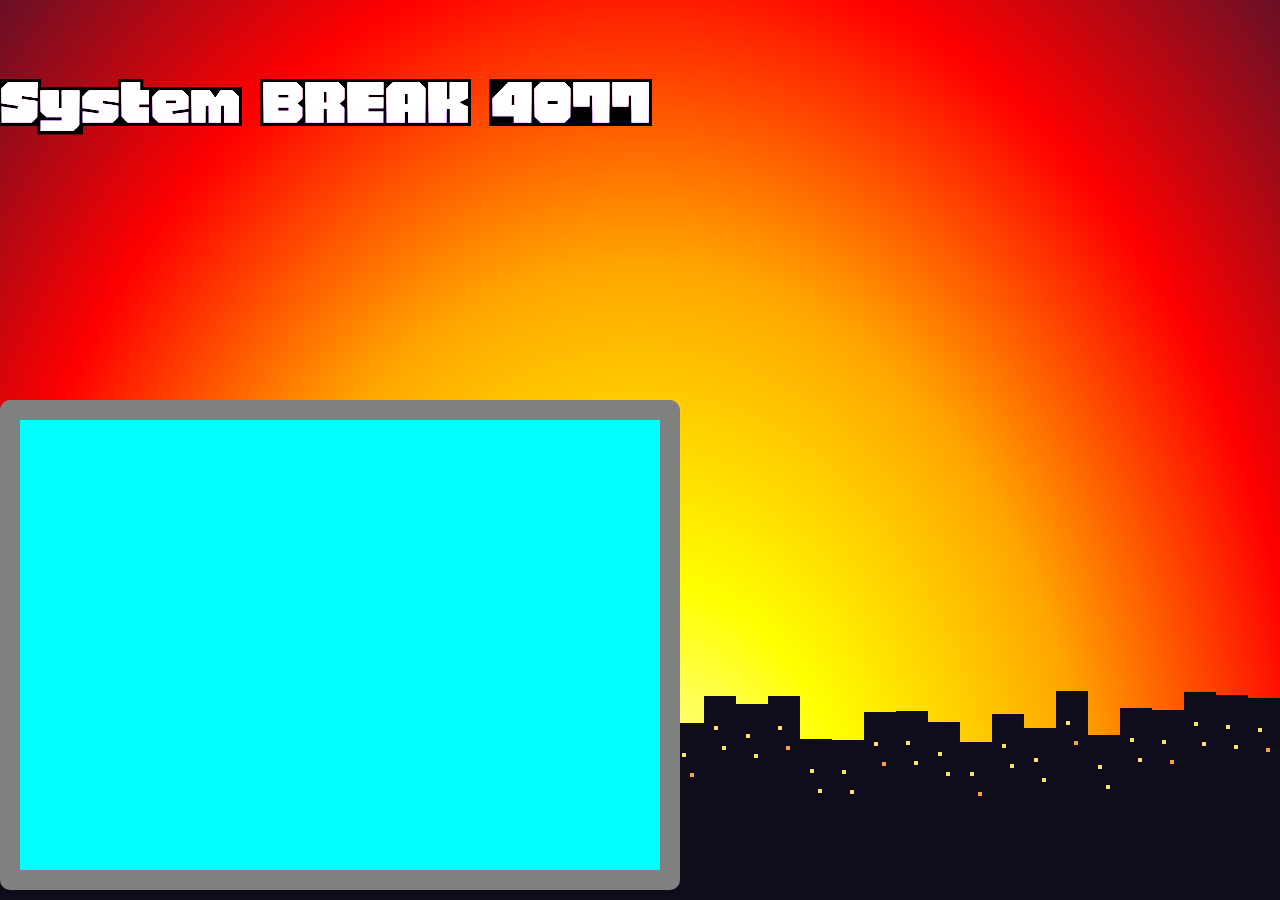
==== index.html @ 8f2127eb "Subida de archivos fuente" ====
<!DOCTYPE html>
<html lang="en">
<head>
    <meta charset="UTF-8">
    <meta name="viewport" content="width=device-width, initial-scale=1.0">
    <title>System BREAK 4077</title>

    <!--Estilos principales-->
    <link rel="stylesheet" href="./css/main-styles.css">
</head>
<body>
    <div class="title-app">
        <h1 class="glitch-text" data-text="System BREAK 4077">System BREAK 4077</h1>
    </div>
    <div class="broke-screen">

    </div>

    <div class="ss-city"></div>
    <div class="ss-city"></div>

    <script src="./js/main-script.js"></script>
</body>
</html>
---- css/main-styles.css ----
/* Importación de fuente */
@import url('https://fonts.googleapis.com/css2?family=Honk:MORF@15&family=Tangerine:wght@400;700&display=swap');

body{
    margin: 0;
    padding: 0;
    background-image: 
        radial-gradient(ellipse at bottom, #ffffff, #ffff00, #ffa500, #ff0000, #681026);
    width: 100vw;
    height: 100vh;
}

/* Título de la página */
.title-app{
    position: absolute;
    justify-self: center;
}

.glitch-text{
    font-family:  "Honk", system-ui;
    font-size: 5rem;
    position: relative;
    display: inline-block;
}

.glitch-text::before,
.glitch-text::after{
    content: attr(data-text);
    position: absolute;
    top: 0;
    left: 0;
    width: 100%;
    height: 100%;
    background: transparent;
    mix-blend-mode: screen;
}

.glitch-text::before{
    filter: hue-rotate(95deg) saturate(3);
    animation: glitch 1.5s infinite linear alternate-reverse;
}

.glitch-text::before{
    filter: hue-rotate(-110deg) brightness(1.9);
    animation: glitch2 1.5s infinite linear alternate-reverse;
}

/* Texto de otro color */

/* Pantalla que contiene los botones */

.broke-screen{
    background-color: aqua;
    width: 50vw;
    height: 50vh;
    border: 20px solid gray;
    align-items: center;
    justify-self: center;
    border-radius: 10px;
    position: absolute;
    z-index: 2;
    bottom: 10px;
}

/* Imagen de la ciudad pixeleada debajo del sitio */

.ss-city{
    /* Edificio principal */
    position: absolute;
    bottom: 0;
    left: 0;
    width: 32px;
    height: 160px;
    background-color: #0f0c1b;
}

.ss-city::after{
    content: "";
    left: 0;
    position: absolute;
    bottom: 0;
    width: 100vw;
    height: 50%;
    background-color: #0f0c1b;
}

.ss-city::before {
    content: "";
    position: absolute;
    top: 15px;
    left: 0;
    /* Ventanas de 4px x 4px */
    width: 4px;
    height: 4px;
    background: #ffe066; /* Color amarillo luz */
    z-index: 1;
            
    /* Un pequeño parpadeo para que las luces parezcan vivas */
    animation: lucesCiudad 4s infinite alternate steps(2);
}

/* Animaciones */
@keyframes lucesCiudad {
    0%, 100% { opacity: 0.9; }
    50% { opacity: 0.4; }
}

@keyframes glitch {
    0% {
        clip: rect(132px, auto, 101px, 30px);
    }

    5% {
        clip: rect(17px, auto, 94px, 30px);
    }

    10% {
        clip: rect(40px, auto, 66px, 30px);
    }

    15% {
        clip: rect(87px, auto, 82px, 30px);
    }

    20% {
        clip: rect(137px, auto, 61px, 30px);
    }

    25% {
        clip: rect(34px, auto, 14px, 30px);
    }

    30% {
        clip: rect(133px, auto, 74px, 30px);
    }

    35% {
        clip: rect(76px, auto, 107px, 30px);
    }

    40% {
        clip: rect(59px, auto, 130px, 30px);
    }

    45% {
        clip: rect(29px, auto, 84px, 30px);
    }

    50% {
        clip: rect(22px, auto, 67px, 30px);
    }

    55% {
        clip: rect(67px, auto, 62px, 30px);
    }

    60% {
        clip: rect(10px, auto, 105px, 30px);
    }

    65% {
        clip: rect(78px, auto, 115px, 30px);
    }

    70% {
        clip: rect(105px, auto, 13px, 30px);
    }

    75% {
        clip: rect(15px, auto, 75px, 30px);
    }

    80% {
        clip: rect(66px, auto, 39px, 30px);
    }

    85% {
        clip: rect(133px, auto, 73px, 30px);
    }

    90% {
        clip: rect(36px, auto, 128px, 30px);
    }

    95% {
        clip: rect(68px, auto, 103px, 30px);
    }

    100% {
        clip: rect(14px, auto, 100px, 30px);
    }
}

@keyframes glitch2 {
    0% {
    clip: rect(129px, auto, 36px, 30px);
  }
  5% {
    clip: rect(36px, auto, 4px, 30px);
  }
  10% {
    clip: rect(85px, auto, 66px, 30px);
  }
  15% {
    clip: rect(91px, auto, 91px, 30px);
  }
  20% {
    clip: rect(148px, auto, 138px, 30px);
  }
  25% {
    clip: rect(38px, auto, 122px, 30px);
  }
  30% {
    clip: rect(69px, auto, 54px, 30px);
  }
  35% {
    clip: rect(98px, auto, 71px, 30px);
  }
  40% {
    clip: rect(146px, auto, 34px, 30px);
  }
  45% {
    clip: rect(134px, auto, 43px, 30px);
  }
  50% {
    clip: rect(102px, auto, 80px, 30px);
  }
  55% {
    clip: rect(119px, auto, 44px, 30px);
  }
  60% {
    clip: rect(106px, auto, 99px, 30px);
  }
  65% {
    clip: rect(141px, auto, 74px, 30px);
  }
  70% {
    clip: rect(20px, auto, 78px, 30px);
  }
  75% {
    clip: rect(133px, auto, 79px, 30px);
  }
  80% {
    clip: rect(78px, auto, 52px, 30px);
  }
  85% {
    clip: rect(35px, auto, 39px, 30px);
  }
  90% {
    clip: rect(67px, auto, 70px, 30px);
  }
  95% {
    clip: rect(71px, auto, 103px, 30px);
  }
  100% {
    clip: rect(83px, auto, 40px, 30px);
  }
}
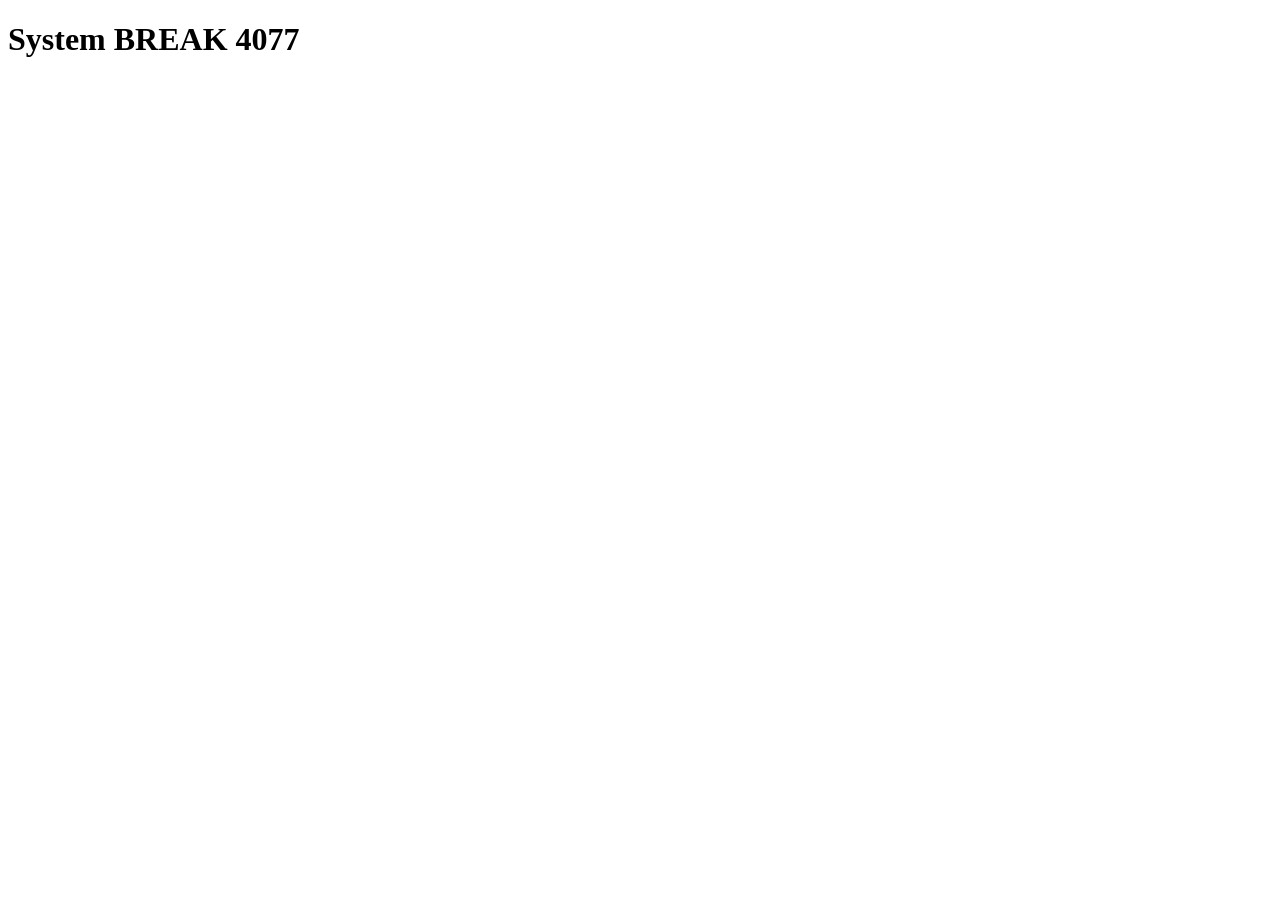
==== commit 58f7dce1: "Subo mis archivos para revisión en mi rama" ====
--- a/index.html
+++ b/index.html
@@ -21,4 +21,4 @@
 
     <script src="./js/main-script.js"></script>
 </body>
-</html>+</html>
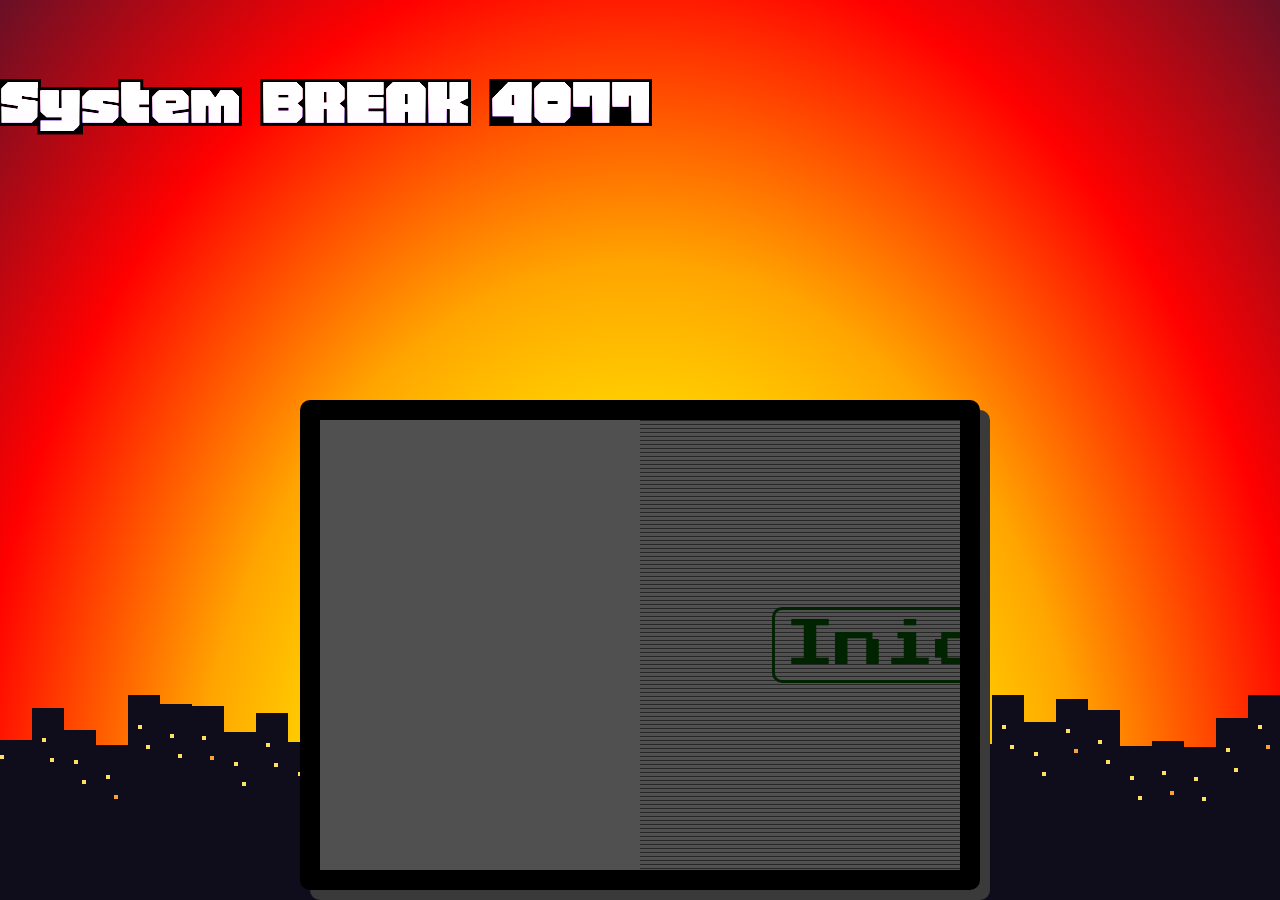
==== commit 22a414ff: "Subiendo modificaciones en el index y nivel 1" ====
--- a/index.html
+++ b/index.html
@@ -12,8 +12,10 @@
     <div class="title-app">
         <h1 class="glitch-text" data-text="System BREAK 4077">System BREAK 4077</h1>
     </div>
-    <div class="broke-screen">
-
+    <div class="broken-screen" id="pantalla">
+        <div class="glitch-overlay">
+            <button id="btn-iniciar">Iniciar</button>
+        </div>
     </div>
 
     <div class="ss-city"></div>
@@ -21,4 +23,4 @@
 
     <script src="./js/main-script.js"></script>
 </body>
-</html>
+</html>
--- a/css/main-styles.css
+++ b/css/main-styles.css
@@ -0,0 +1,336 @@
+/* Importación de fuente */
+@import url('https://fonts.googleapis.com/css2?family=Honk:MORF@15&family=Press+Start+2P&display=swap');
+
+body{
+    margin: 0;
+    padding: 0;
+    background-image: 
+        radial-gradient(ellipse at bottom, #ffffff, #ffff00, #ffa500, #ff0000, #681026);
+    width: 100vw;
+    height: 100vh;
+}
+
+/* Título de la página */
+.title-app{
+    position: absolute;
+    justify-self: center;
+}
+
+.glitch-text{
+    font-family:  "Honk", system-ui;
+    font-size: 5rem;
+    position: relative;
+    display: inline-block;
+}
+
+.glitch-text::before,
+.glitch-text::after{
+    content: attr(data-text);
+    position: absolute;
+    top: 0;
+    left: 0;
+    width: 100%;
+    height: 100%;
+    background: transparent;
+    mix-blend-mode: screen;
+}
+
+.glitch-text::before{
+    filter: hue-rotate(95deg) saturate(3);
+    animation: glitch 1.5s infinite linear alternate-reverse;
+}
+
+.glitch-text::before{
+    filter: hue-rotate(-110deg) brightness(1.9);
+    animation: glitch2 4.5s infinite linear alternate-reverse;
+}
+
+/* Pantalla que contiene los botones */
+
+.broken-screen {
+    background-color: rgb(80, 80, 80);
+    width: 50vw;
+    height: 50vh;
+    border: 20px solid #000;
+    border-radius: 10px;
+    position: absolute;
+    box-shadow: 10px 10px 0px 0px #3a3a3a;;
+    z-index: 2;
+    bottom: 10px;
+    left: 50%;
+    overflow: hidden;
+    transform: translateX(-50%); /* Corrección para centrar el div absolute */
+    
+    transition: 
+        width 0.6s ease-in-out, 
+        height 0.6s ease-in-out, 
+        bottom 0.6s ease-in-out, 
+        left 0.6s ease-in-out, 
+        border 0.4s ease-in-out, 
+        border-radius 0.6s ease-in-out,
+        transform 0.6s ease-in-out;
+}
+
+.broken-screen.fullscreen {
+    width: 100vw;
+    height: 100vh;
+    bottom: 0;
+    left: 0;
+    transform: translateX(0); /* Quitamos el centrado manual */
+    border: 0px solid transparent; /* El marco gris desaparece para simular inmersión */
+    border-radius: 0px; /* Adiós esquinas redondeadas */
+    z-index: 9999; /* Se pone por encima de absolutamente todo en tu web */
+}
+
+.broken-screen::before {
+    content: "";
+    position: absolute;
+    top: 0; left: 0; width: 100%; height: 100%;
+    z-index: 3;
+    pointer-events: none; /* No interrumpe los clics */
+    opacity: 0.8;
+}
+
+.glitch-overlay {
+    position: absolute;
+    top: 0; left: 50%; width: 100%; height: 100%;
+    background: repeating-linear-gradient(
+        0deg,
+        rgba(117, 117, 117, 0.651),
+        rgba(0, 0, 0, 0.801) 2px,
+        transparent 2px,
+        transparent 4px
+    ); /* Líneas de escaneo de TV vieja */
+    animation: glitch-scan 2.5s infinite, glitch-screen 5s linear infinite;
+}
+
+/* Imagen de la ciudad pixeleada debajo del sitio */
+
+.ss-city{
+    /* Edificio principal */
+    position: absolute;
+    bottom: 0;
+    left: 0;
+    width: 32px;
+    height: 160px;
+    background-color: #0f0c1b;
+}
+
+.ss-city::after{
+    content: "";
+    left: 0;
+    position: absolute;
+    bottom: 0;
+    width: 100vw;
+    height: 50%;
+    background-color: #0f0c1b;
+}
+
+.ss-city::before {
+    content: "";
+    position: absolute;
+    top: 15px;
+    left: 0;
+    /* Ventanas de 4px x 4px */
+    width: 4px;
+    height: 4px;
+    background: #ffe066; /* Color amarillo luz */
+    z-index: 1;
+            
+    animation: lucesCiudad 4s infinite alternate steps(2);
+}
+
+/* Botón de iniciar */
+#btn-iniciar{
+    background-color: transparent;
+    border: 3px solid rgb(0, 36, 0);
+    color: rgb(0, 36, 0);
+    font-size: 50px;
+    position: absolute;
+    cursor: pointer;
+    justify-self: center;
+    padding: 10px;
+    border-radius: 10px;
+    font-family: "Press Start 2P", system-ui;
+    top: 50%;
+    left: 50%;
+    transform: translate(-50%, -50%);
+}
+
+#btn-iniciar:hover{
+    background-color: rgb(0, 36, 0);
+    color: greenyellow;
+}
+
+.boton-hidden{
+    opacity: 0;
+    visibility: hidden;
+}
+
+/* Animaciones */
+@keyframes lucesCiudad {
+    0%, 100% { opacity: 0.9; }
+    50% { opacity: 0.4; }
+}
+
+@keyframes glitch {
+    0%, 100% {
+        clip-path: inset(80% 0 10% 0);
+        transform: translate(-2px, -2px);
+    }
+    5% {
+        clip-path: inset(10% 0 85% 0);
+        transform: translate(3px, 4px);
+    }
+    10% {
+        clip-path: inset(40% 0 43% 0);
+        transform: translate(-3px, 1px);
+    }
+    15% {
+        clip-path: inset(85% 0 5% 0);
+        transform: translate(2px, -3px);
+    }
+    20% {
+        clip-path: inset(3% 0 92% 0);
+        transform: translate(-1px, 3px);
+    }
+    25% {
+        clip-path: inset(60% 0 15% 0);
+        transform: translate(4px, -1px);
+    }
+    30% {
+        clip-path: inset(12% 0 78% 0);
+        transform: translate(-4px, 2px);
+    }
+    35% {
+        clip-path: inset(75% 0 20% 0);
+        transform: translate(1px, -4px);
+    }
+    40% {
+        clip-path: inset(5% 0 88% 0);
+        transform: translate(-3px, 4px);
+    }
+    45% {
+        clip-path: inset(50% 0 45% 0);
+        transform: translate(3px, -2px);
+    }
+    50% {
+        clip-path: inset(22% 0 68% 0);
+        transform: translate(-2px, 3px);
+    }
+    55% {
+        clip-path: inset(67% 0 30% 0);
+        transform: translate(4px, 1px);
+    }
+    60% {
+        clip-path: inset(15% 0 74% 0);
+        transform: translate(-4px, -3px);
+    }
+    65% {
+        clip-path: inset(82% 0 8% 0);
+        transform: translate(2px, 4px);
+    }
+    70% {
+        clip-path: inset(38% 0 55% 0);
+        transform: translate(-1px, -2px);
+    }
+    75% {
+        clip-path: inset(93% 0 2% 0);
+        transform: translate(3px, 3px);
+    }
+    80% {
+        clip-path: inset(47% 0 42% 0);
+        transform: translate(-4px, 1px);
+    }
+    85% {
+        clip-path: inset(18% 0 79% 0);
+        transform: translate(1px, -4px);
+    }
+    90% {
+        clip-path: inset(58% 0 35% 0);
+        transform: translate(-3px, 2px);
+    }
+    95% {
+        clip-path: inset(2% 0 95% 0);
+        transform: translate(4px, -1px);
+    }
+}
+
+@keyframes glitch2 {
+    0%, 100% {
+        clip-path: inset(15% 0 80% 0);
+        transform: translate(2px, 1px);
+    }
+    7% {
+        clip-path: inset(55% 0 40% 0);
+        transform: translate(-3px, -3px);
+    }
+    13% {
+        clip-path: inset(5% 0 92% 0);
+        transform: translate(4px, 2px);
+    }
+    23% {
+        clip-path: inset(83% 0 12% 0);
+        transform: translate(-2px, -4px);
+    }
+    33% {
+        clip-path: inset(42% 0 50% 0);
+        transform: translate(3px, 1px);
+    }
+    43% {
+        clip-path: inset(71% 0 22% 0);
+        transform: translate(-4px, 3px);
+    }
+    53% {
+        clip-path: inset(20% 0 75% 0);
+        transform: translate(1px, -2px);
+    }
+    63% {
+        clip-path: inset(62% 0 33% 0);
+        transform: translate(-3px, 4px);
+    }
+    73% {
+        clip-path: inset(10% 0 88% 0);
+        transform: translate(4px, -1px);
+    }
+    83% {
+        clip-path: inset(88% 0 5% 0);
+        transform: translate(-1px, 2px);
+    }
+    93% {
+        clip-path: inset(30% 0 65% 0);
+        transform: translate(2px, -3px);
+    }
+}
+
+@keyframes glitch-screen {
+0%, 85%, 89%, 100% {
+        transform: scale(1) skewX(0deg) translateX(-50%);
+        filter: hue-rotate(0deg) saturate(1) brightness(1);
+        opacity: 1;
+    }
+    86% {
+        transform: scale(1.08) skewX(12deg) translateX(-50%); 
+        filter: hue-rotate(90deg) saturate(2); 
+        opacity: 0.7;
+    }
+    87% {
+        transform: scale(0.92) skewX(-15deg) translateX(-50%);
+        filter: hue-rotate(250deg) brightness(1.8);
+        opacity: 0.9;
+    }
+    88% {
+        transform: scale(1) skewX(0deg);
+        filter: brightness(0); /* Pantalla apagada por un milisegundo */
+    }
+}
+
+/* 2. Parpadeo rápido de las líneas de escaneo */
+@keyframes glitch-scan {
+    0% {
+        background-position: 0 0;
+    }
+    100% {
+        background-position: 0 100%; /* Hace que las líneas bajen fluidamente */
+    }
+}
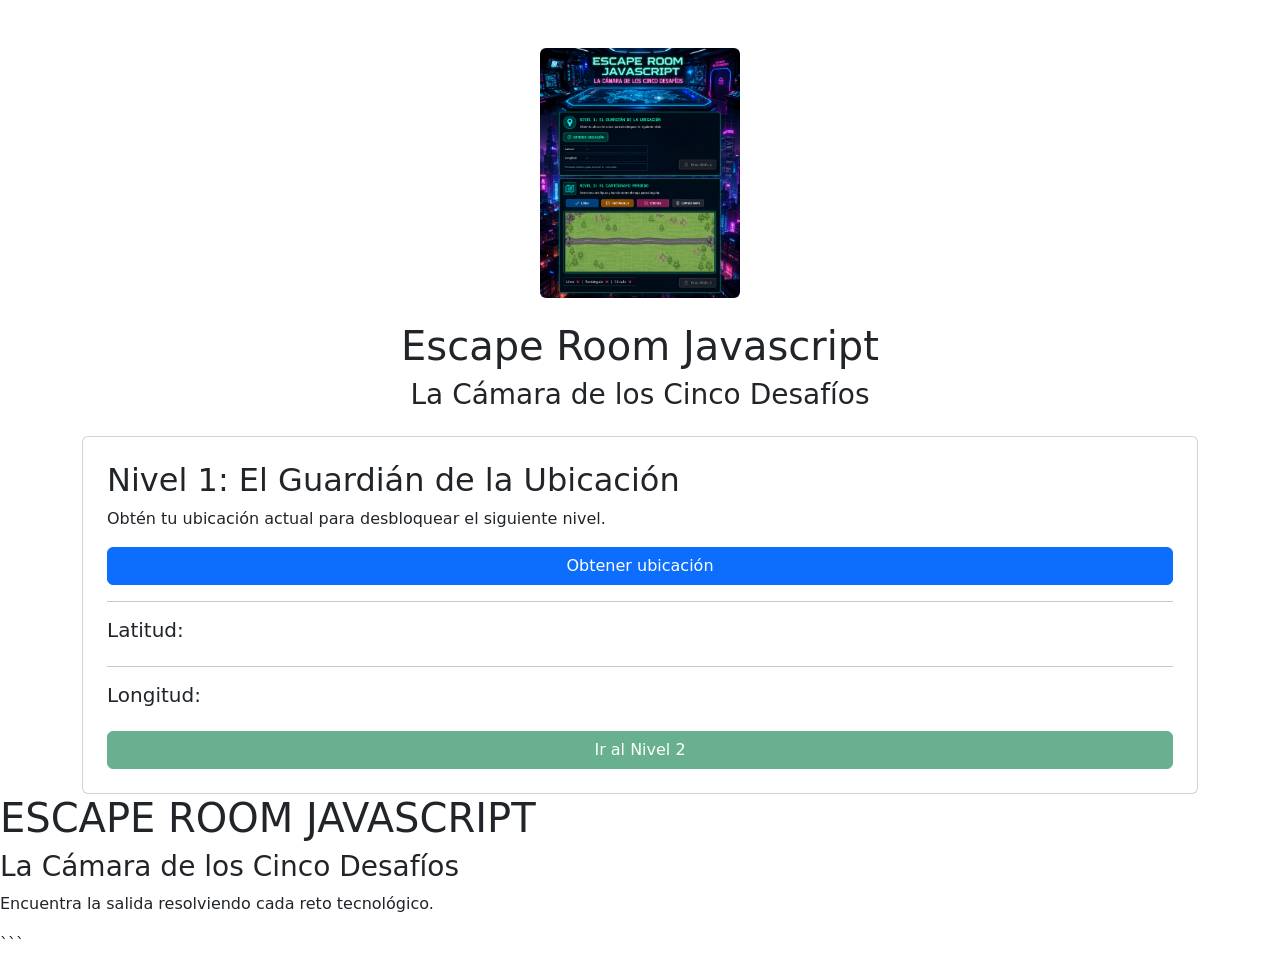
==== commit ce23c432: "Subo mis archivos reales para revisión" ====
--- a/index.html
+++ b/index.html
@@ -1,26 +1,146 @@
 <!DOCTYPE html>
-<html lang="en">
+<html lang="es">
+
 <head>
+
     <meta charset="UTF-8">
     <meta name="viewport" content="width=device-width, initial-scale=1.0">
-    <title>System BREAK 4077</title>
 
-    <!--Estilos principales-->
-    <link rel="stylesheet" href="./css/main-styles.css">
+    <title>Escape Room Javascript</title>
+
+    <link href="https://cdn.jsdelivr.net/npm/bootstrap@5.3.7/dist/css/bootstrap.min.css" rel="stylesheet">
+    <link rel="stylesheet" href="style.css">
+
 </head>
+
 <body>
-    <div class="title-app">
-        <h1 class="glitch-text" data-text="System BREAK 4077">System BREAK 4077</h1>
-    </div>
-    <div class="broken-screen" id="pantalla">
-        <div class="glitch-overlay">
-            <button id="btn-iniciar">Iniciar</button>
-        </div>
+
+<div class="container mt-5">
+    <div class="text-center mb-4">
+
+    <img src="imagen/futu.png"
+         class="img-fluid rounded"
+         style="max-height:250px;">
+
     </div>
 
-    <div class="ss-city"></div>
-    <div class="ss-city"></div>
+    <h1 class="text-center">
+        Escape Room Javascript
+    </h1>
 
-    <script src="./js/main-script.js"></script>
+    <h3 class="text-center">
+        La Cámara de los Cinco Desafíos
+    </h3>
+
+    <!-- NIVEL 1 -->
+
+    <div class="card mt-4 p-4">
+
+        <h2>
+            Nivel 1: El Guardián de la Ubicación
+        </h2>
+
+        <p>
+            Obtén tu ubicación actual para desbloquear el siguiente nivel.
+        </p>
+
+        <button class="btn btn-primary" onclick="obtenerUbicacion()">
+            Obtener ubicación
+        </button>
+
+        <hr>
+
+        <h5 id="latitud">
+            Latitud:
+        </h5>
+
+        <hr>
+
+        <h5 id="longitud">
+            Longitud:
+        </h5>
+
+        <p id="mensaje"></p>
+
+        <button id="btnNivel2" class="btn btn-success" disabled>
+            Ir al Nivel 2
+        </button>
+
+    </div>
+
+    <!-- NIVEL 2 -->
+
+    <div id="nivel2" style="display:none;" class="card mt-4 p-4">
+
+        <h2>
+            Nivel 2: El Cartógrafo Perdido
+        </h2>
+
+        <p>
+            Selecciona una figura y haz clic sobre el mapa para dibujarla.
+        </p>
+
+        <button class="btn btn-primary" onclick="figura='linea'">
+            Línea
+        </button>
+
+        <button class="btn btn-warning" onclick="figura='rectangulo'">
+            Rectángulo
+        </button>
+
+        <button class="btn btn-danger" onclick="figura='circulo'">
+            Círculo
+        </button>
+
+        <button class="btn btn-secondary" onclick="limpiarCanvas()">
+            Limpiar mapa
+        </button>
+
+        <br><br>
+
+        <canvas
+            id="mapa"
+            width="700"
+            height="400"
+            style="border:2px solid black;">
+        </canvas>
+
+        <br><br>
+
+        <p id="estadoFiguras">
+            Línea ❌ | Rectángulo ❌ | Círculo ❌
+        </p>
+
+        <button id="btnNivel3" class="btn btn-success" disabled>
+            Ir al Nivel 3
+        </button>
+
+    </div>
+
+</div>
+
+<script src="script.js"></script>
+
 </body>
-</html>+
+<div class="banner">
+
+
+<div class="overlay">
+
+    <h1>ESCAPE ROOM JAVASCRIPT</h1>
+
+    <h3>La Cámara de los Cinco Desafíos</h3>
+
+    <p>
+        Encuentra la salida resolviendo cada reto tecnológico.
+    </p>
+
+</div>
+
+
+</div>
+
+
+</html>
+```
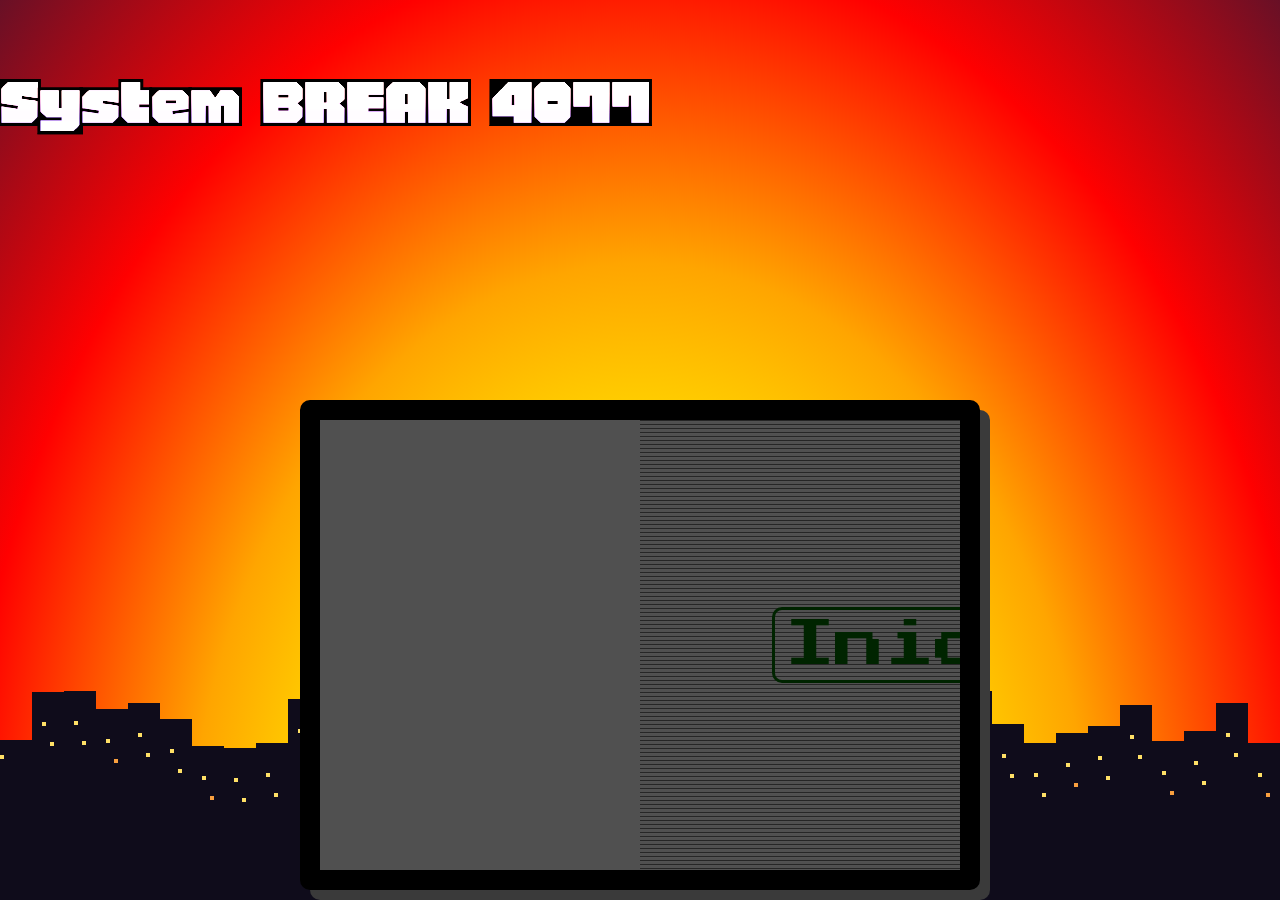
==== commit 0118e4be: "Merge pull request #1 from MD23005/ronald into main Agregando nivel 1 y 2" ====
--- a/index.html
+++ b/index.html
@@ -1,146 +1,26 @@
 <!DOCTYPE html>
-<html lang="es">
-
+<html lang="en">
 <head>
-
     <meta charset="UTF-8">
     <meta name="viewport" content="width=device-width, initial-scale=1.0">
+    <title>System BREAK 4077</title>
 
-    <title>Escape Room Javascript</title>
-
-    <link href="https://cdn.jsdelivr.net/npm/bootstrap@5.3.7/dist/css/bootstrap.min.css" rel="stylesheet">
-    <link rel="stylesheet" href="style.css">
-
+    <!--Estilos principales-->
+    <link rel="stylesheet" href="./css/main-styles.css">
 </head>
-
 <body>
-
-<div class="container mt-5">
-    <div class="text-center mb-4">
-
-    <img src="imagen/futu.png"
-         class="img-fluid rounded"
-         style="max-height:250px;">
-
+    <div class="title-app">
+        <h1 class="glitch-text" data-text="System BREAK 4077">System BREAK 4077</h1>
+    </div>
+    <div class="broken-screen" id="pantalla">
+        <div class="glitch-overlay">
+            <button id="btn-iniciar">Iniciar</button>
+        </div>
     </div>
 
-    <h1 class="text-center">
-        Escape Room Javascript
-    </h1>
+    <div class="ss-city"></div>
+    <div class="ss-city"></div>
 
-    <h3 class="text-center">
-        La Cámara de los Cinco Desafíos
-    </h3>
-
-    <!-- NIVEL 1 -->
-
-    <div class="card mt-4 p-4">
-
-        <h2>
-            Nivel 1: El Guardián de la Ubicación
-        </h2>
-
-        <p>
-            Obtén tu ubicación actual para desbloquear el siguiente nivel.
-        </p>
-
-        <button class="btn btn-primary" onclick="obtenerUbicacion()">
-            Obtener ubicación
-        </button>
-
-        <hr>
-
-        <h5 id="latitud">
-            Latitud:
-        </h5>
-
-        <hr>
-
-        <h5 id="longitud">
-            Longitud:
-        </h5>
-
-        <p id="mensaje"></p>
-
-        <button id="btnNivel2" class="btn btn-success" disabled>
-            Ir al Nivel 2
-        </button>
-
-    </div>
-
-    <!-- NIVEL 2 -->
-
-    <div id="nivel2" style="display:none;" class="card mt-4 p-4">
-
-        <h2>
-            Nivel 2: El Cartógrafo Perdido
-        </h2>
-
-        <p>
-            Selecciona una figura y haz clic sobre el mapa para dibujarla.
-        </p>
-
-        <button class="btn btn-primary" onclick="figura='linea'">
-            Línea
-        </button>
-
-        <button class="btn btn-warning" onclick="figura='rectangulo'">
-            Rectángulo
-        </button>
-
-        <button class="btn btn-danger" onclick="figura='circulo'">
-            Círculo
-        </button>
-
-        <button class="btn btn-secondary" onclick="limpiarCanvas()">
-            Limpiar mapa
-        </button>
-
-        <br><br>
-
-        <canvas
-            id="mapa"
-            width="700"
-            height="400"
-            style="border:2px solid black;">
-        </canvas>
-
-        <br><br>
-
-        <p id="estadoFiguras">
-            Línea ❌ | Rectángulo ❌ | Círculo ❌
-        </p>
-
-        <button id="btnNivel3" class="btn btn-success" disabled>
-            Ir al Nivel 3
-        </button>
-
-    </div>
-
-</div>
-
-<script src="script.js"></script>
-
+    <script src="./js/main-script.js"></script>
 </body>
-
-<div class="banner">
-
-
-<div class="overlay">
-
-    <h1>ESCAPE ROOM JAVASCRIPT</h1>
-
-    <h3>La Cámara de los Cinco Desafíos</h3>
-
-    <p>
-        Encuentra la salida resolviendo cada reto tecnológico.
-    </p>
-
-</div>
-
-
-</div>
-
-
-</html>
-```
+</html>
--- a/css/main-styles.css
+++ b/css/main-styles.css
@@ -0,0 +1,336 @@
+/* Importación de fuente */
+@import url('https://fonts.googleapis.com/css2?family=Honk:MORF@15&family=Press+Start+2P&display=swap');
+
+body{
+    margin: 0;
+    padding: 0;
+    background-image: 
+        radial-gradient(ellipse at bottom, #ffffff, #ffff00, #ffa500, #ff0000, #681026);
+    width: 100vw;
+    height: 100vh;
+}
+
+/* Título de la página */
+.title-app{
+    position: absolute;
+    justify-self: center;
+}
+
+.glitch-text{
+    font-family:  "Honk", system-ui;
+    font-size: 5rem;
+    position: relative;
+    display: inline-block;
+}
+
+.glitch-text::before,
+.glitch-text::after{
+    content: attr(data-text);
+    position: absolute;
+    top: 0;
+    left: 0;
+    width: 100%;
+    height: 100%;
+    background: transparent;
+    mix-blend-mode: screen;
+}
+
+.glitch-text::before{
+    filter: hue-rotate(95deg) saturate(3);
+    animation: glitch 1.5s infinite linear alternate-reverse;
+}
+
+.glitch-text::before{
+    filter: hue-rotate(-110deg) brightness(1.9);
+    animation: glitch2 4.5s infinite linear alternate-reverse;
+}
+
+/* Pantalla que contiene los botones */
+
+.broken-screen {
+    background-color: rgb(80, 80, 80);
+    width: 50vw;
+    height: 50vh;
+    border: 20px solid #000;
+    border-radius: 10px;
+    position: absolute;
+    box-shadow: 10px 10px 0px 0px #3a3a3a;;
+    z-index: 2;
+    bottom: 10px;
+    left: 50%;
+    overflow: hidden;
+    transform: translateX(-50%); /* Corrección para centrar el div absolute */
+    
+    transition: 
+        width 0.6s ease-in-out, 
+        height 0.6s ease-in-out, 
+        bottom 0.6s ease-in-out, 
+        left 0.6s ease-in-out, 
+        border 0.4s ease-in-out, 
+        border-radius 0.6s ease-in-out,
+        transform 0.6s ease-in-out;
+}
+
+.broken-screen.fullscreen {
+    width: 100vw;
+    height: 100vh;
+    bottom: 0;
+    left: 0;
+    transform: translateX(0); /* Quitamos el centrado manual */
+    border: 0px solid transparent; /* El marco gris desaparece para simular inmersión */
+    border-radius: 0px; /* Adiós esquinas redondeadas */
+    z-index: 9999; /* Se pone por encima de absolutamente todo en tu web */
+}
+
+.broken-screen::before {
+    content: "";
+    position: absolute;
+    top: 0; left: 0; width: 100%; height: 100%;
+    z-index: 3;
+    pointer-events: none; /* No interrumpe los clics */
+    opacity: 0.8;
+}
+
+.glitch-overlay {
+    position: absolute;
+    top: 0; left: 50%; width: 100%; height: 100%;
+    background: repeating-linear-gradient(
+        0deg,
+        rgba(117, 117, 117, 0.651),
+        rgba(0, 0, 0, 0.801) 2px,
+        transparent 2px,
+        transparent 4px
+    ); /* Líneas de escaneo de TV vieja */
+    animation: glitch-scan 2.5s infinite, glitch-screen 5s linear infinite;
+}
+
+/* Imagen de la ciudad pixeleada debajo del sitio */
+
+.ss-city{
+    /* Edificio principal */
+    position: absolute;
+    bottom: 0;
+    left: 0;
+    width: 32px;
+    height: 160px;
+    background-color: #0f0c1b;
+}
+
+.ss-city::after{
+    content: "";
+    left: 0;
+    position: absolute;
+    bottom: 0;
+    width: 100vw;
+    height: 50%;
+    background-color: #0f0c1b;
+}
+
+.ss-city::before {
+    content: "";
+    position: absolute;
+    top: 15px;
+    left: 0;
+    /* Ventanas de 4px x 4px */
+    width: 4px;
+    height: 4px;
+    background: #ffe066; /* Color amarillo luz */
+    z-index: 1;
+            
+    animation: lucesCiudad 4s infinite alternate steps(2);
+}
+
+/* Botón de iniciar */
+#btn-iniciar{
+    background-color: transparent;
+    border: 3px solid rgb(0, 36, 0);
+    color: rgb(0, 36, 0);
+    font-size: 50px;
+    position: absolute;
+    cursor: pointer;
+    justify-self: center;
+    padding: 10px;
+    border-radius: 10px;
+    font-family: "Press Start 2P", system-ui;
+    top: 50%;
+    left: 50%;
+    transform: translate(-50%, -50%);
+}
+
+#btn-iniciar:hover{
+    background-color: rgb(0, 36, 0);
+    color: greenyellow;
+}
+
+.boton-hidden{
+    opacity: 0;
+    visibility: hidden;
+}
+
+/* Animaciones */
+@keyframes lucesCiudad {
+    0%, 100% { opacity: 0.9; }
+    50% { opacity: 0.4; }
+}
+
+@keyframes glitch {
+    0%, 100% {
+        clip-path: inset(80% 0 10% 0);
+        transform: translate(-2px, -2px);
+    }
+    5% {
+        clip-path: inset(10% 0 85% 0);
+        transform: translate(3px, 4px);
+    }
+    10% {
+        clip-path: inset(40% 0 43% 0);
+        transform: translate(-3px, 1px);
+    }
+    15% {
+        clip-path: inset(85% 0 5% 0);
+        transform: translate(2px, -3px);
+    }
+    20% {
+        clip-path: inset(3% 0 92% 0);
+        transform: translate(-1px, 3px);
+    }
+    25% {
+        clip-path: inset(60% 0 15% 0);
+        transform: translate(4px, -1px);
+    }
+    30% {
+        clip-path: inset(12% 0 78% 0);
+        transform: translate(-4px, 2px);
+    }
+    35% {
+        clip-path: inset(75% 0 20% 0);
+        transform: translate(1px, -4px);
+    }
+    40% {
+        clip-path: inset(5% 0 88% 0);
+        transform: translate(-3px, 4px);
+    }
+    45% {
+        clip-path: inset(50% 0 45% 0);
+        transform: translate(3px, -2px);
+    }
+    50% {
+        clip-path: inset(22% 0 68% 0);
+        transform: translate(-2px, 3px);
+    }
+    55% {
+        clip-path: inset(67% 0 30% 0);
+        transform: translate(4px, 1px);
+    }
+    60% {
+        clip-path: inset(15% 0 74% 0);
+        transform: translate(-4px, -3px);
+    }
+    65% {
+        clip-path: inset(82% 0 8% 0);
+        transform: translate(2px, 4px);
+    }
+    70% {
+        clip-path: inset(38% 0 55% 0);
+        transform: translate(-1px, -2px);
+    }
+    75% {
+        clip-path: inset(93% 0 2% 0);
+        transform: translate(3px, 3px);
+    }
+    80% {
+        clip-path: inset(47% 0 42% 0);
+        transform: translate(-4px, 1px);
+    }
+    85% {
+        clip-path: inset(18% 0 79% 0);
+        transform: translate(1px, -4px);
+    }
+    90% {
+        clip-path: inset(58% 0 35% 0);
+        transform: translate(-3px, 2px);
+    }
+    95% {
+        clip-path: inset(2% 0 95% 0);
+        transform: translate(4px, -1px);
+    }
+}
+
+@keyframes glitch2 {
+    0%, 100% {
+        clip-path: inset(15% 0 80% 0);
+        transform: translate(2px, 1px);
+    }
+    7% {
+        clip-path: inset(55% 0 40% 0);
+        transform: translate(-3px, -3px);
+    }
+    13% {
+        clip-path: inset(5% 0 92% 0);
+        transform: translate(4px, 2px);
+    }
+    23% {
+        clip-path: inset(83% 0 12% 0);
+        transform: translate(-2px, -4px);
+    }
+    33% {
+        clip-path: inset(42% 0 50% 0);
+        transform: translate(3px, 1px);
+    }
+    43% {
+        clip-path: inset(71% 0 22% 0);
+        transform: translate(-4px, 3px);
+    }
+    53% {
+        clip-path: inset(20% 0 75% 0);
+        transform: translate(1px, -2px);
+    }
+    63% {
+        clip-path: inset(62% 0 33% 0);
+        transform: translate(-3px, 4px);
+    }
+    73% {
+        clip-path: inset(10% 0 88% 0);
+        transform: translate(4px, -1px);
+    }
+    83% {
+        clip-path: inset(88% 0 5% 0);
+        transform: translate(-1px, 2px);
+    }
+    93% {
+        clip-path: inset(30% 0 65% 0);
+        transform: translate(2px, -3px);
+    }
+}
+
+@keyframes glitch-screen {
+0%, 85%, 89%, 100% {
+        transform: scale(1) skewX(0deg) translateX(-50%);
+        filter: hue-rotate(0deg) saturate(1) brightness(1);
+        opacity: 1;
+    }
+    86% {
+        transform: scale(1.08) skewX(12deg) translateX(-50%); 
+        filter: hue-rotate(90deg) saturate(2); 
+        opacity: 0.7;
+    }
+    87% {
+        transform: scale(0.92) skewX(-15deg) translateX(-50%);
+        filter: hue-rotate(250deg) brightness(1.8);
+        opacity: 0.9;
+    }
+    88% {
+        transform: scale(1) skewX(0deg);
+        filter: brightness(0); /* Pantalla apagada por un milisegundo */
+    }
+}
+
+/* 2. Parpadeo rápido de las líneas de escaneo */
+@keyframes glitch-scan {
+    0% {
+        background-position: 0 0;
+    }
+    100% {
+        background-position: 0 100%; /* Hace que las líneas bajen fluidamente */
+    }
+}
